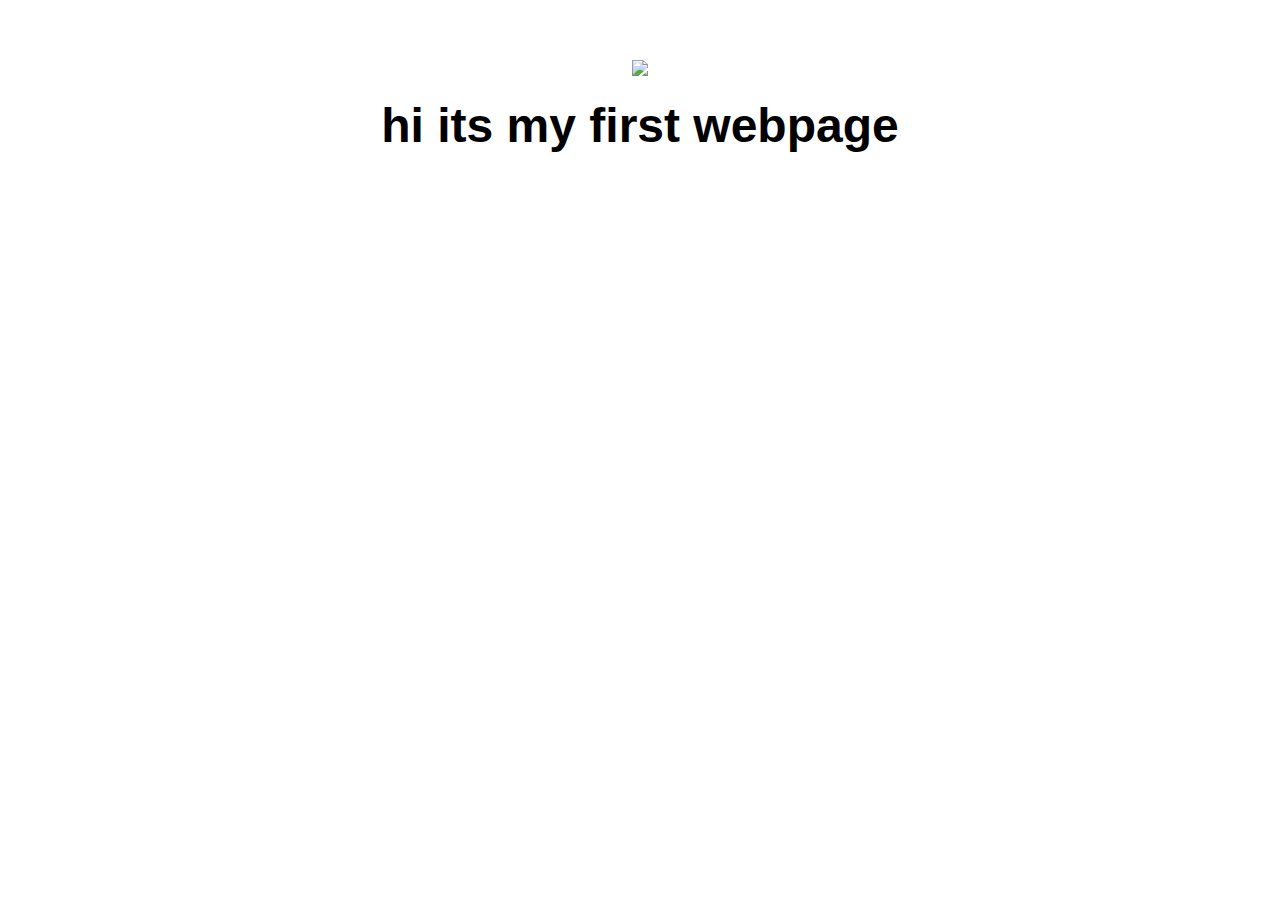
==== ui/index.html @ c8e94926 "[imad-console] Updates ui/index.html" ====
<!doctype html>
<html>
    <head>
        <link href="/ui/style.css" rel="stylesheet" />
    </head>
    <body>
        <div class="center">
            <img src="/ui/madi.png" class="img-medium"/>
        </div>
        <br>
        <div class="center text-big bold">
            hi its my first webpage
        </div>
        <script type="text/javascript" src="/ui/main.js">
        </script>
    </body>
</html>
---- ui/style.css ----
body {
    font-family: sans-serif;
    margin-top: 60px;
}

.center {
    text-align: center;
}

.text-big {
    font-size: 300%;
}

.bold {
    font-weight: bold;
}

.img-medium {
    height: 200px;
}

       .container {
             max-width: 800px;
             margin: 0 auto;
             color: #4a4a4a;
             font-family: sans-serif;
             padding-left: 20px;
             padding-right: 20px;
         }
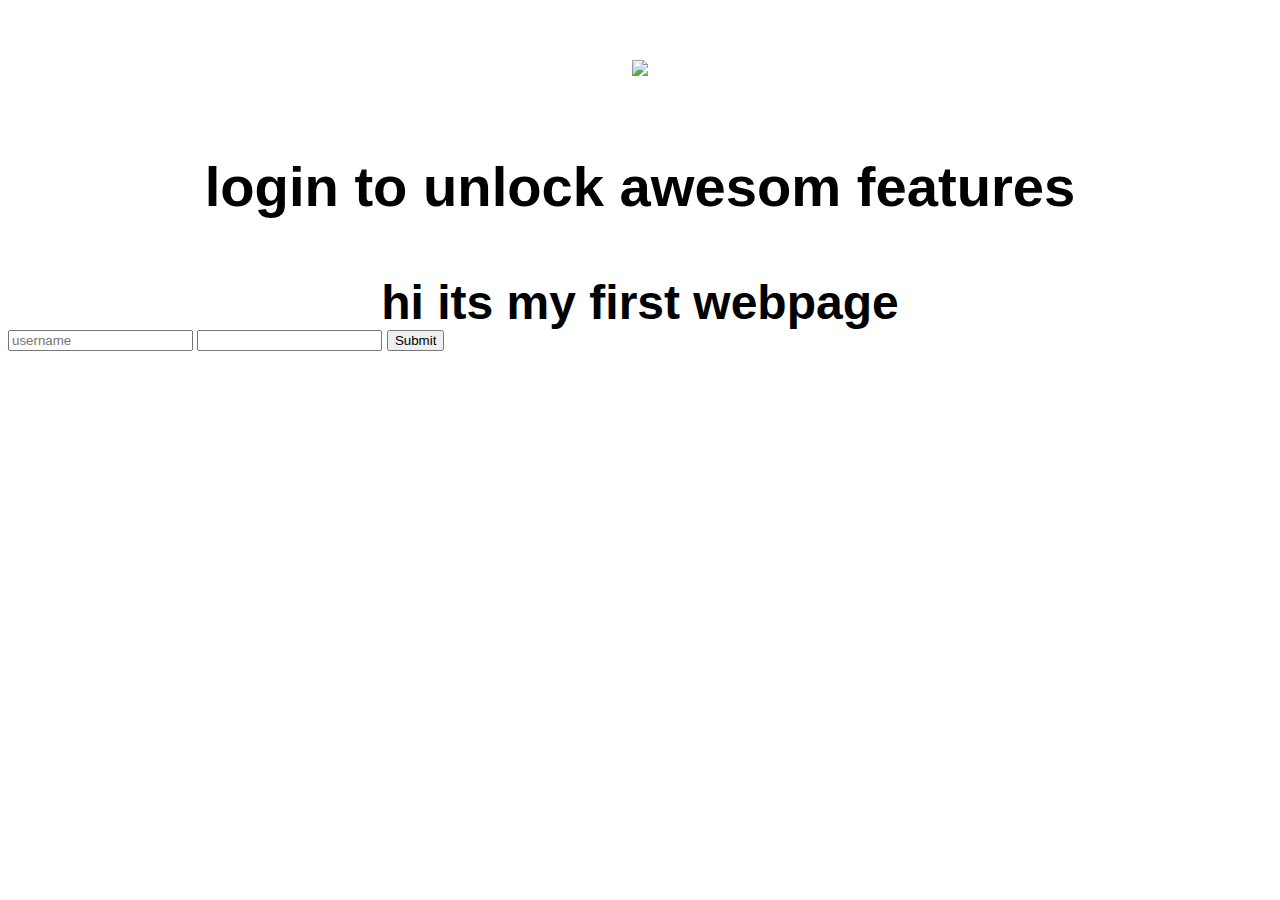
==== commit b7d142c7: "[imad-console] Updates ui/index.html" ====
--- a/ui/index.html
+++ b/ui/index.html
@@ -9,7 +9,14 @@
         </div>
         <br>
         <div class="center text-big bold">
+            <h3>login to unlock awesom features</h3>
             hi its my first webpage
+        </div>
+        <div>
+            <input type="text" id="username" placeholder="username"/>
+            <input type="password" id="password"/>
+            <input type="submit" id="submit_btn"/>
+            
         </div>
         <script type="text/javascript" src="/ui/main.js">
         </script>
--- a/ui/style.css
+++ b/ui/style.css
@@ -27,3 +27,50 @@
              padding-left: 20px;
              padding-right: 20px;
          }
+         
+      .dropbtn {
+    background-color: #4CAF50;
+    color: white;
+    padding: 16px;
+    font-size: 16px;
+    border: none;
+    cursor: pointer;
+}
+
+.dropdown {
+    position: relative;
+    display: inline-block;
+}
+
+.dropdown-content {
+    
+    display: none;
+    position: absolute;
+    background-color: #f9f9f9;
+    min-width: 160px;
+    box-shadow: 0px 8px 16px 0px rgba(0,0,0,0.2);
+    z-index: 1;
+}
+
+.dropdown-content a {
+    color: black;
+    padding: 12px 16px;
+    text-decoration: none;
+    display: block;
+}
+
+.dropdown-content a:hover {background-color: #f1f1f1}
+
+.dropdown:hover .dropdown-content {
+    display: block;
+}
+
+.dropdown:hover .dropbtn {
+    background-color: #3e8e41;
+}
+
+.html
+{
+    overflow: scroll;
+}
+
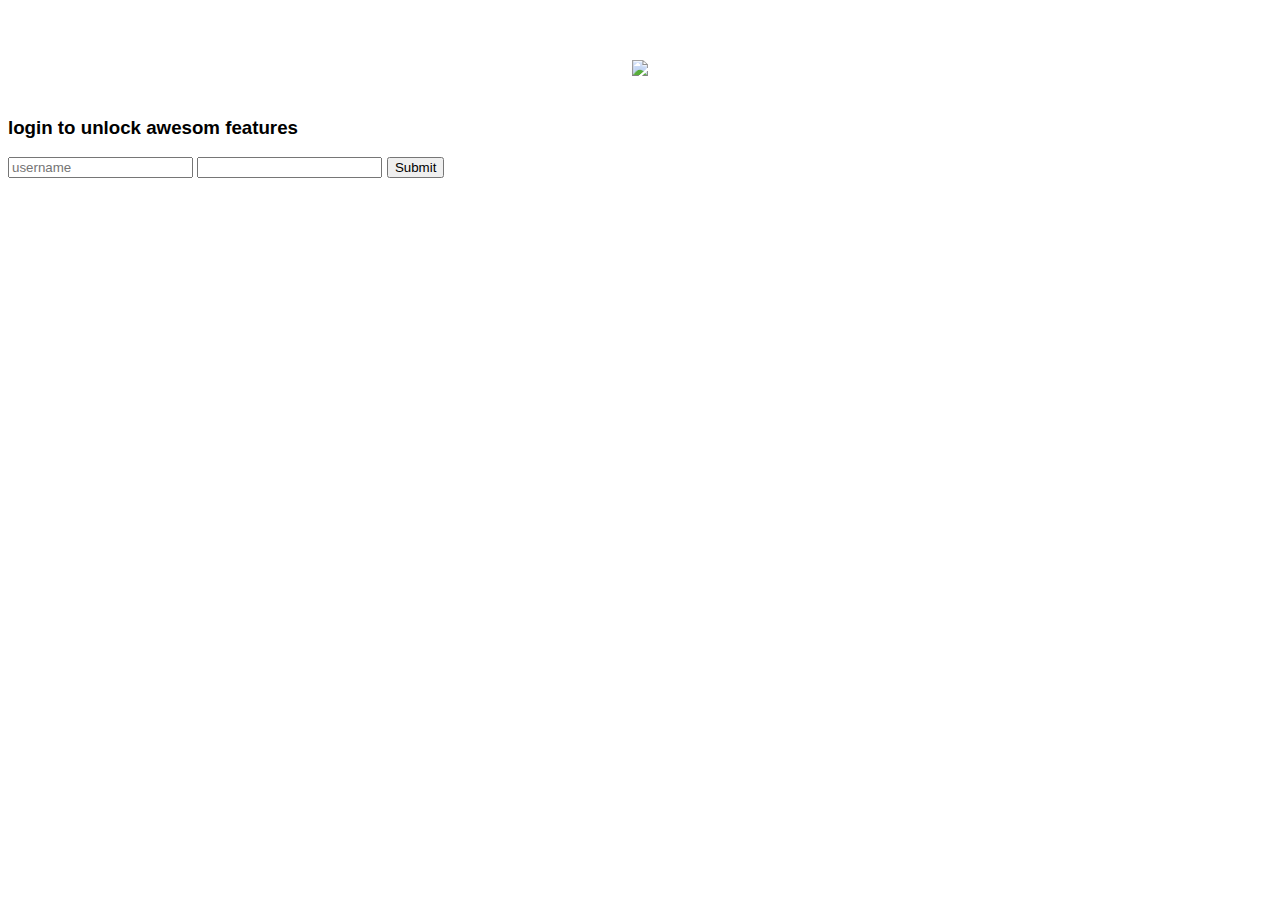
==== commit e7f70da8: "[imad-console] Updates ui/index.html" ====
--- a/ui/index.html
+++ b/ui/index.html
@@ -8,15 +8,11 @@
             <img src="/ui/madi.png" class="img-medium"/>
         </div>
         <br>
-        <div class="center text-big bold">
+        <div>
             <h3>login to unlock awesom features</h3>
-            hi its my first webpage
-        </div>
-        <div>
             <input type="text" id="username" placeholder="username"/>
             <input type="password" id="password"/>
             <input type="submit" id="submit_btn"/>
-            
         </div>
         <script type="text/javascript" src="/ui/main.js">
         </script>
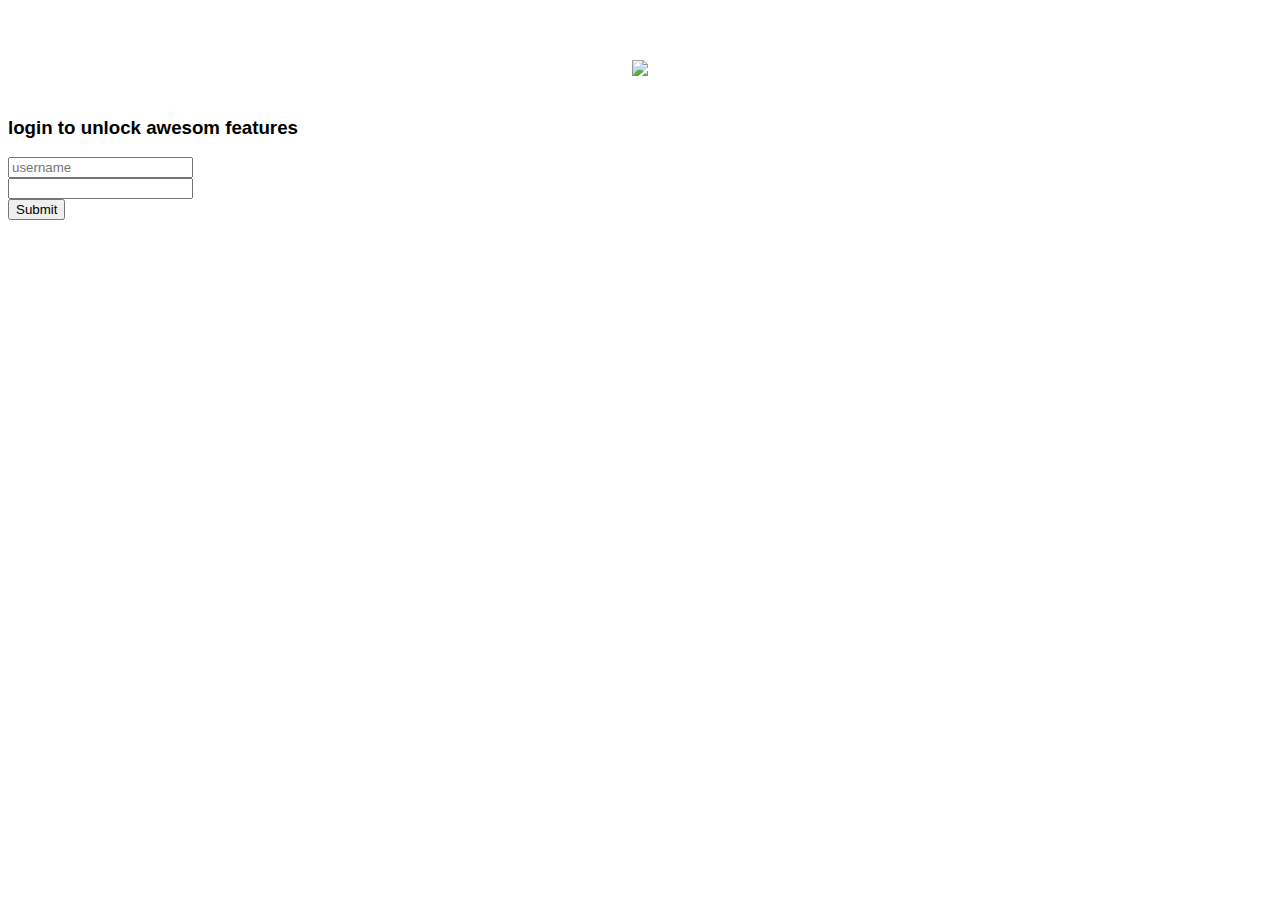
==== commit 61b611a9: "[imad-console] Updates ui/index.html" ====
--- a/ui/index.html
+++ b/ui/index.html
@@ -10,11 +10,9 @@
         <br>
         <div>
             <h3>login to unlock awesom features</h3>
-            <input type="text" id="username" placeholder="username"/>
-            <input type="password" id="password"/>
+            <input type="text" id="username" placeholder="username"/><br/>
+            <input type="password" id="password"/><br/>
             <input type="submit" id="submit_btn"/>
         </div>
-        <script type="text/javascript" src="/ui/main.js">
-        </script>
-    </body>
+            </body>
 </html>
